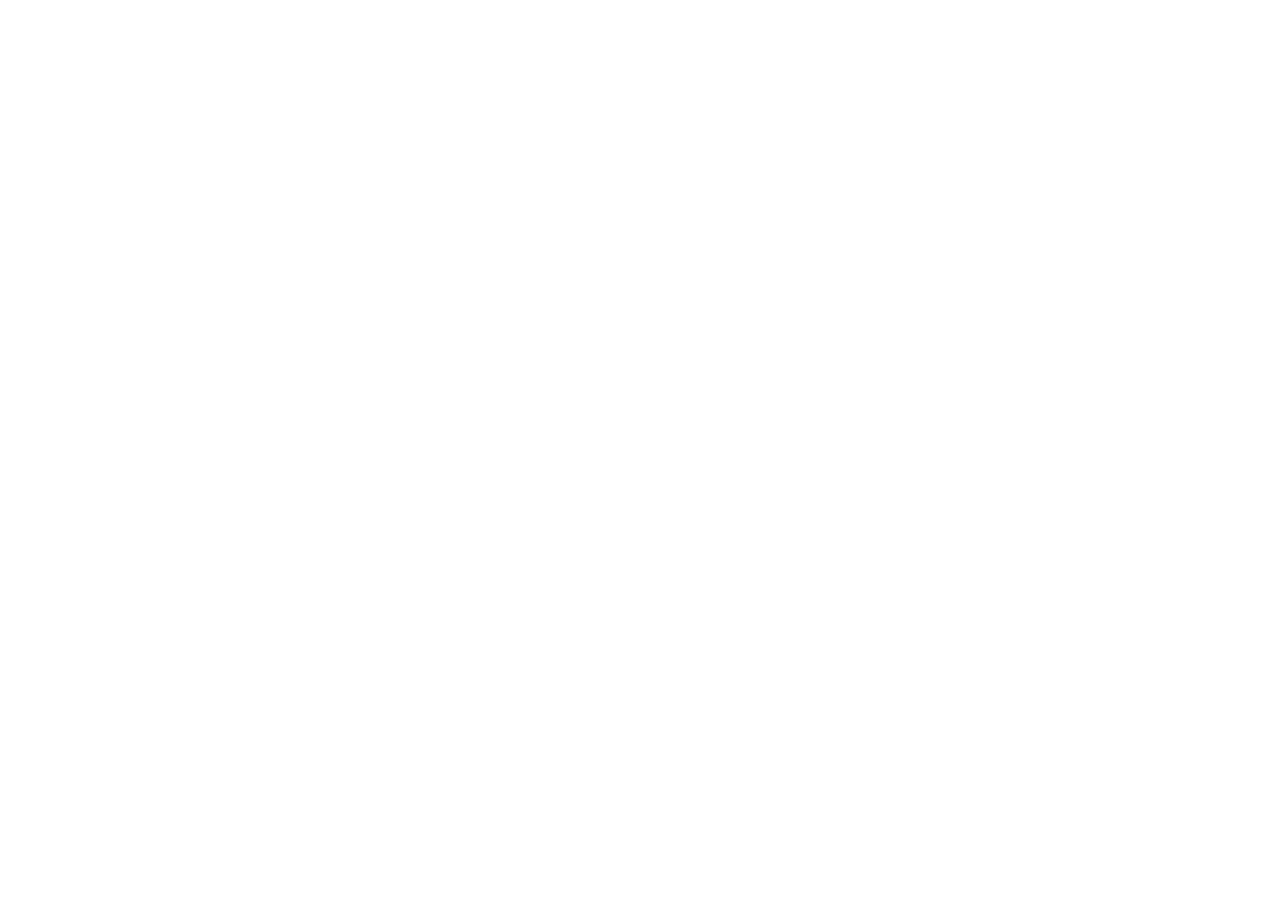
==== test/index.html @ 7674c288 "first revision calculator" ====
<!DOCTYPE html>
<html>

<head>
  <meta charset="utf-8" />
  <meta name="viewport" content="width=device-width" />
  <title>Tests</title>
  <link rel="stylesheet" href="https://code.jquery.com/qunit/qunit-2.9.1.css" />
</head>

<body>
  <div id="qunit"></div>
  <div id="qunit-fixture"></div>
  <script src="https://code.jquery.com/qunit/qunit-2.9.1.js"></script>
  <script>
    function storageMock() {
      var storage = {};

      return {
        setItem: function (key, value) {
          storage[key] = value || '';
        },
        getItem: function (key) {
          return key in storage ? storage[key] : null;
        },
        removeItem: function (key) {
          delete storage[key];
        },
        get length() {
          return Object.keys(storage).length;
        },
        key: function (i) {
          var keys = Object.keys(storage);
          return keys[i] || null;
        }
      };
    }

    Object.defineProperty(window, 'localStorage', {
      value: storageMock(),
    });</script>

  <script type="module" src="tests.js"></script>
</body>

</html>
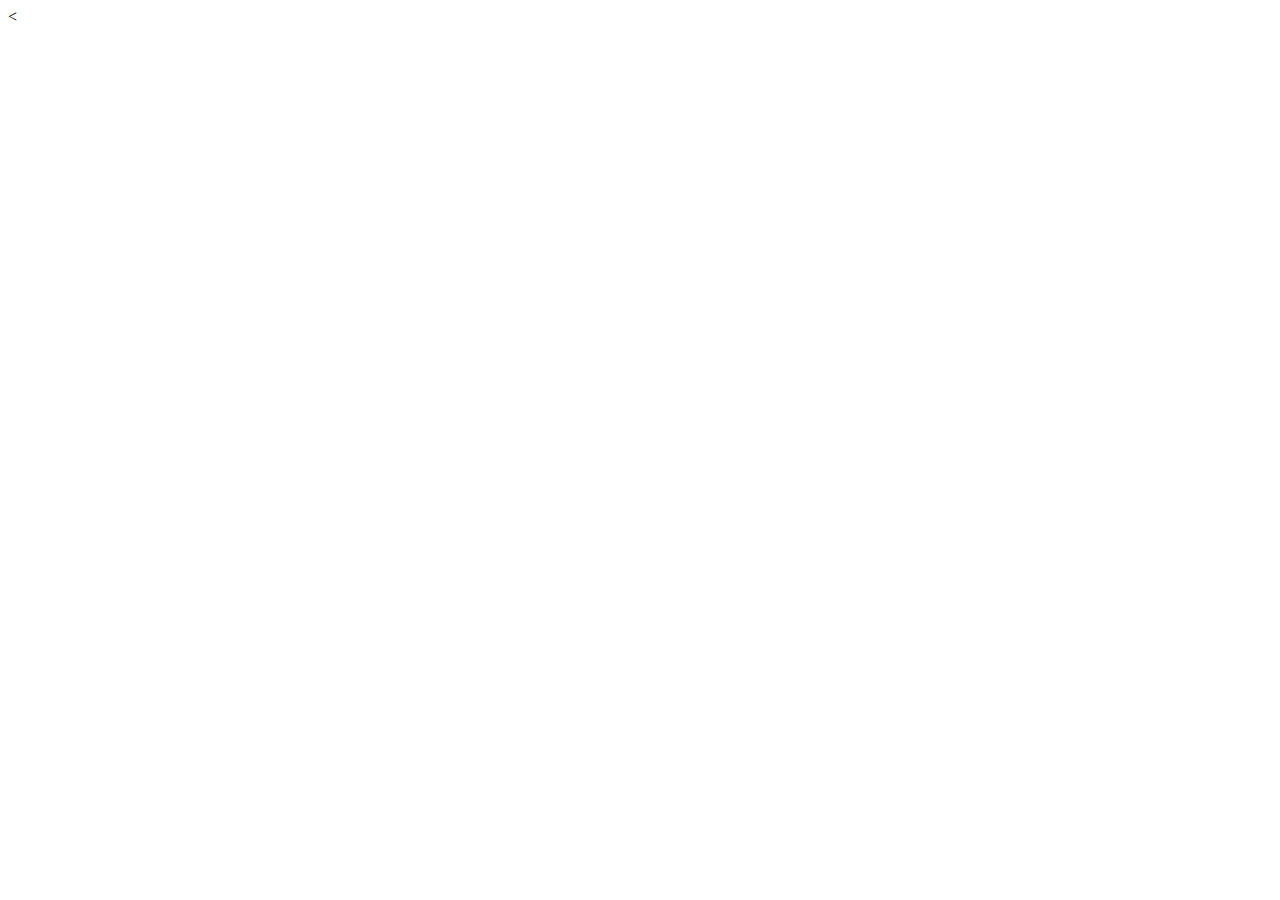
==== commit 3d42a980: "added tests, imports, exports" ====
--- a/test/index.html
+++ b/test/index.html
@@ -1,3 +1,4 @@
+
 <!DOCTYPE html>
 <html>
 
@@ -39,8 +40,9 @@
     Object.defineProperty(window, 'localStorage', {
       value: storageMock(),
     });</script>
-
-  <script type="module" src="tests.js"></script>
+ <script type="module" src="example.test.js"></script>
 </body>
 
-</html>+</html>
+
+  <
